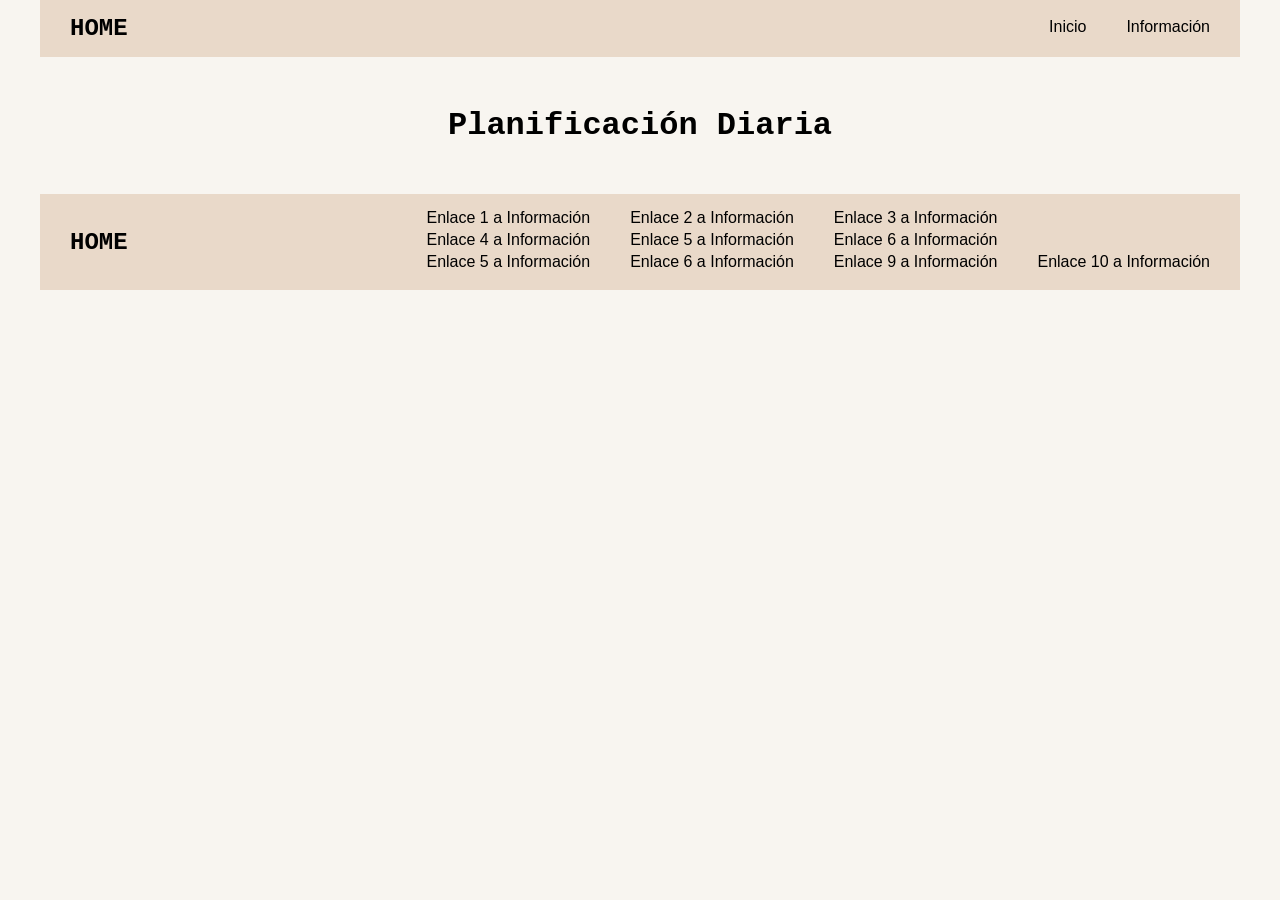
==== index.html @ c56eccd2 "actualización 01/04/2025 part4" ====
<!DOCTYPE html>
<html lang="en">

<head>
    <meta charset="UTF-8">
    <meta name="viewport" content="width=device-width, initial-scale=1.0">
    <title>To Do List</title>
    <link rel="stylesheet" href="style.css">
    <script src="toDoList.js" defer></script>
</head>

<body>
    <!--********** ENCABEZADO **********-->
    <header>
        <nav class="navheader">
            <h1 class="h1Banco">HOME</h1>
            <ul style="list-style-type: none;">
                <li><a href="index.html">Inicio</a></li>
                <li><a href="information.html">Información</a></li>
            </ul>
        </nav>
    </header>


    <!--********** CUERPO PRINCIPAL **********-->
    <main>
        <h1>Planificación Diaria</h1>



        <!-- <label for="input1">Entrada 1:</label>
        <input type="text" id="input1" placeholder="Escribe aquí...">
        <label for="input2">Entrada 2:</label>
        <input type="text" id="input2" placeholder="Escribe aquí...">
        <label for="input3">Entrada 3:</label>
        <input type="text" id="input3" placeholder="Escribe aquí..."> -->


        <!-- <div class="container">
            <h1>Lista de Tareas</h1>
            <div class="task-input">
                <input type="text" id="new-task" placeholder="Nueva tarea...">
                <button id="add-task">Agregar</button>
            </div>
            <ul id="task-list"></ul>
        </div> -->
    </main>


    <!--********** Footer **********-->
    <footer>
        <nav class="navfooter">
            <h1 class="h1Banco"> HOME </h1>
            <div style="list-style-type: none;">
                <ul style="list-style-type: none;">
                    <li><a href="information.html">Enlace 1 a Información</a></li>
                    <li><a href="information.html">Enlace 2 a Información</a></li>
                    <li><a href="information.html">Enlace 3 a Información</a></li>
                </ul>
                <ul style="list-style-type: none;">
                    <li><a href="information.html">Enlace 4 a Información</a></li>
                    <li><a href="information.html">Enlace 5 a Información</a></li>
                    <li><a href="information.html">Enlace 6 a Información</a></li>
                </ul>
                <ul style="list-style-type: none;">
                    <li><a href="information.html">Enlace 5 a Información</a></li>
                    <li><a href="information.html">Enlace 6 a Información</a></li>
                    <li><a href="information.html">Enlace 9 a Información</a></li>
                    <li><a href="information.html">Enlace 10 a Información</a></li>
                </ul>
            </div>
        </nav>
    </footer>
</body>

</html>
---- style.css ----
* {
    padding: 0;
    margin: 0;
    font-family: 'Courier New', Courier, monospace;
}

body {
    max-width: 1200px;
    margin: 0 auto;
    background-color: rgba(248, 245, 240);
}

nav {
    background-color: rgba(233, 217, 201);
    display: flex;
    align-items: center;
    justify-content: space-between;
    padding: 15px 30px;
}

nav ul {
    display: flex;
    align-items: center;
    gap: 40px;
}

nav li {
    margin-bottom: 3px;
}

nav a {
    text-decoration: none;
    color: black;
    font-family: 'Lucida Sans', 'Lucida Sans Regular', 'Lucida Grande', 'Lucida Sans Unicode', Geneva, Verdana, sans-serif;
}

main {
    display: flex;
    flex-direction: column;
    align-items: center;
    justify-content: center;
    margin: 50px 0;
}







/************ styles.css ************/

/* body {
    font-family: Arial, sans-serif;
    background-color: #f4f4f4;
    display: flex;
    justify-content: center;
    align-items: center;
    height: 100vh;
    margin: 0;
}

.container {
    background-color: white;
    padding: 20px;
    border-radius: 5px;
    box-shadow: 0 0 10px rgba(0, 0, 0, 0.1);
    width: 300px;
    text-align: center;
}

h1 {
    margin-bottom: 20px;
    color: #333;
}

.task-input {
    display: flex;
    margin-bottom: 20px;
}

.task-input input {
    flex: 1;
    padding: 10px;
    border: 1px solid #ccc;
    border-radius: 3px;
}

.task-input button {
    padding: 10px 20px;
    border: none;
    background-color: #28a745;
    color: white;
    border-radius: 3px;
    cursor: pointer;
    margin-left: 10px;
}

.task-input button:hover {
    background-color: #218838;
}

ul {
    list-style-type: none;
    padding: 0;
}

li {
    background-color: #f9f9f9;
    padding: 10px;
    border-bottom: 1px solid #ddd;
    display: flex;
    justify-content: space-between;
    align-items: center;
}

li:last-child {
    border-bottom: none;
}

li .delete {
    color: #dc3545;
    cursor: pointer;
}

li .delete:hover {
    color: #c82333;
} */
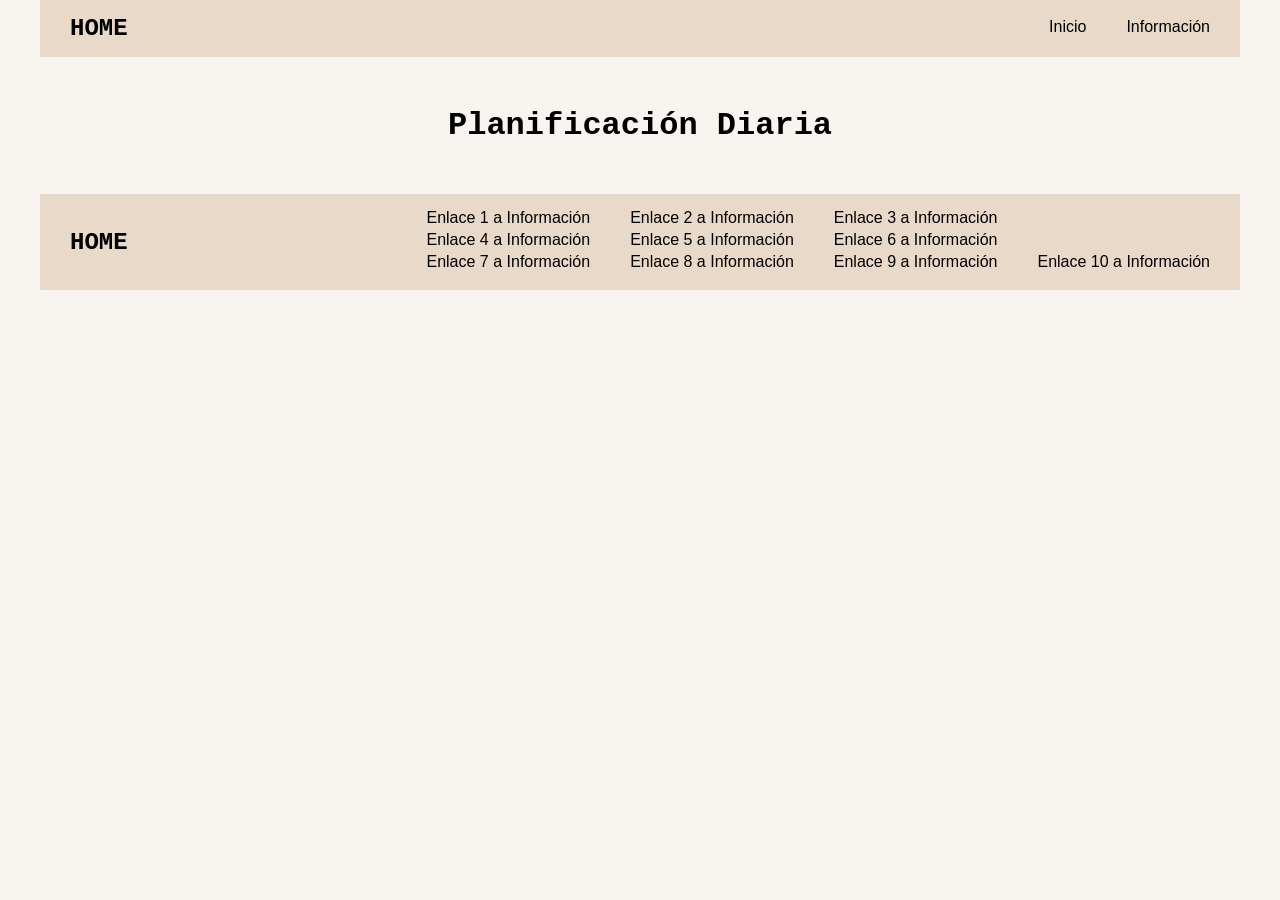
==== commit 161e96d6: "Actualización de 02/04/0205 Part1" ====
--- a/index.html
+++ b/index.html
@@ -63,8 +63,8 @@
                     <li><a href="information.html">Enlace 6 a Información</a></li>
                 </ul>
                 <ul style="list-style-type: none;">
-                    <li><a href="information.html">Enlace 5 a Información</a></li>
-                    <li><a href="information.html">Enlace 6 a Información</a></li>
+                    <li><a href="information.html">Enlace 7 a Información</a></li>
+                    <li><a href="information.html">Enlace 8 a Información</a></li>
                     <li><a href="information.html">Enlace 9 a Información</a></li>
                     <li><a href="information.html">Enlace 10 a Información</a></li>
                 </ul>
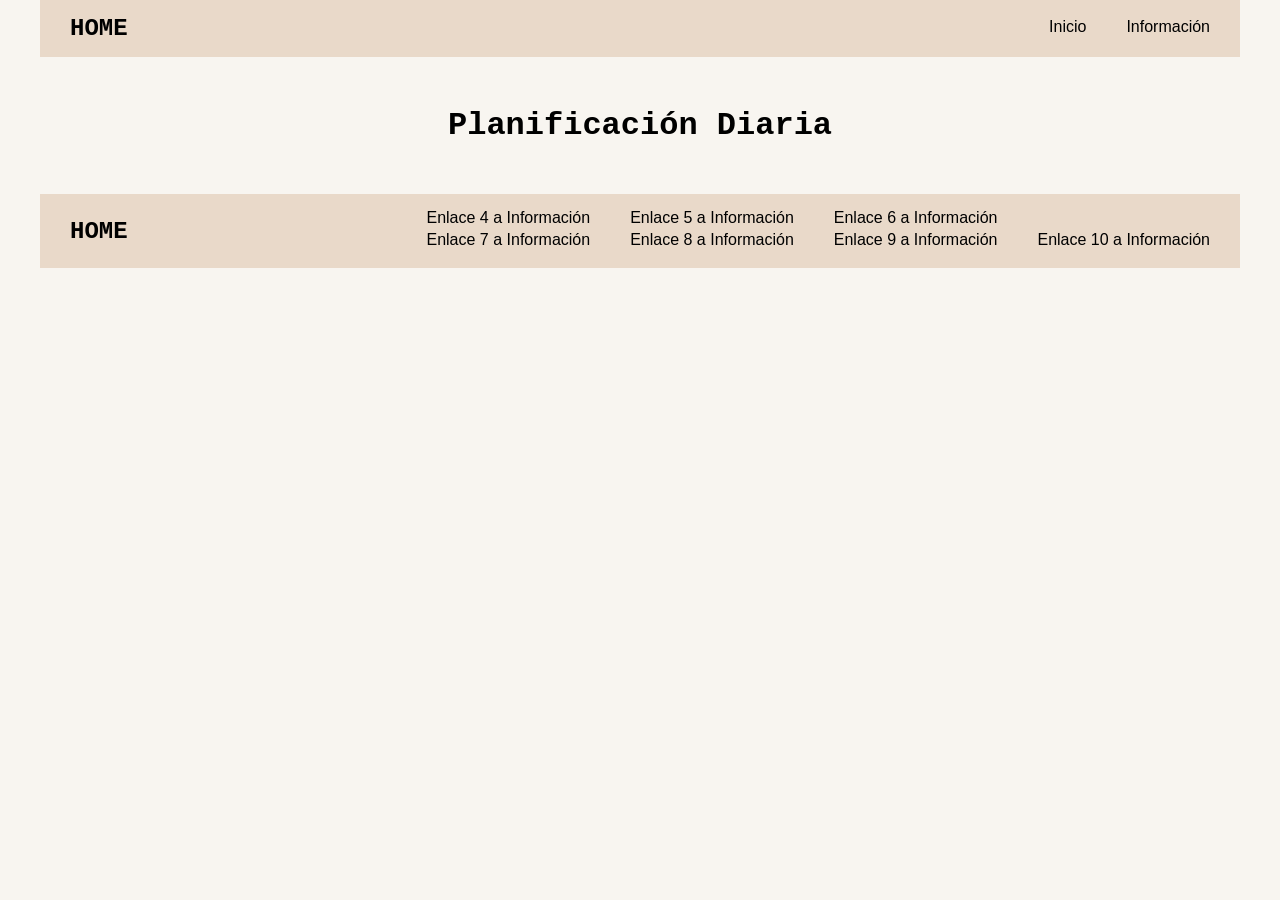
==== commit 540afa65: "Actualización de 02/04/0205 Part2" ====
--- a/index.html
+++ b/index.html
@@ -53,11 +53,6 @@
             <h1 class="h1Banco"> HOME </h1>
             <div style="list-style-type: none;">
                 <ul style="list-style-type: none;">
-                    <li><a href="information.html">Enlace 1 a Información</a></li>
-                    <li><a href="information.html">Enlace 2 a Información</a></li>
-                    <li><a href="information.html">Enlace 3 a Información</a></li>
-                </ul>
-                <ul style="list-style-type: none;">
                     <li><a href="information.html">Enlace 4 a Información</a></li>
                     <li><a href="information.html">Enlace 5 a Información</a></li>
                     <li><a href="information.html">Enlace 6 a Información</a></li>
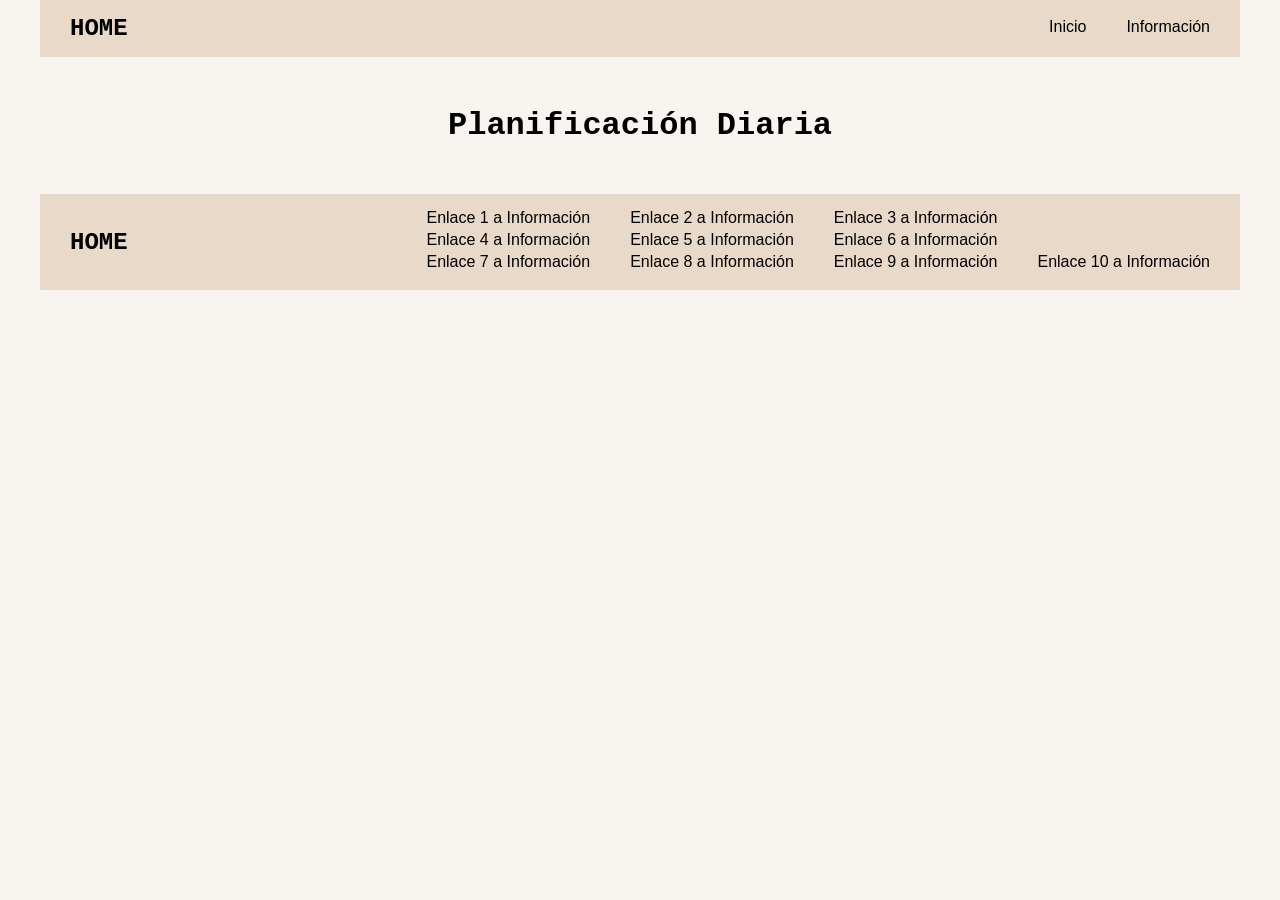
==== commit caeb3b3a: "Actualización de 02/04/0205 Part3" ====
--- a/index.html
+++ b/index.html
@@ -53,6 +53,11 @@
             <h1 class="h1Banco"> HOME </h1>
             <div style="list-style-type: none;">
                 <ul style="list-style-type: none;">
+                    <li><a href="information.html">Enlace 1 a Información</a></li>
+                    <li><a href="information.html">Enlace 2 a Información</a></li>
+                    <li><a href="information.html">Enlace 3 a Información</a></li>
+                </ul>
+                <ul style="list-style-type: none;">
                     <li><a href="information.html">Enlace 4 a Información</a></li>
                     <li><a href="information.html">Enlace 5 a Información</a></li>
                     <li><a href="information.html">Enlace 6 a Información</a></li>
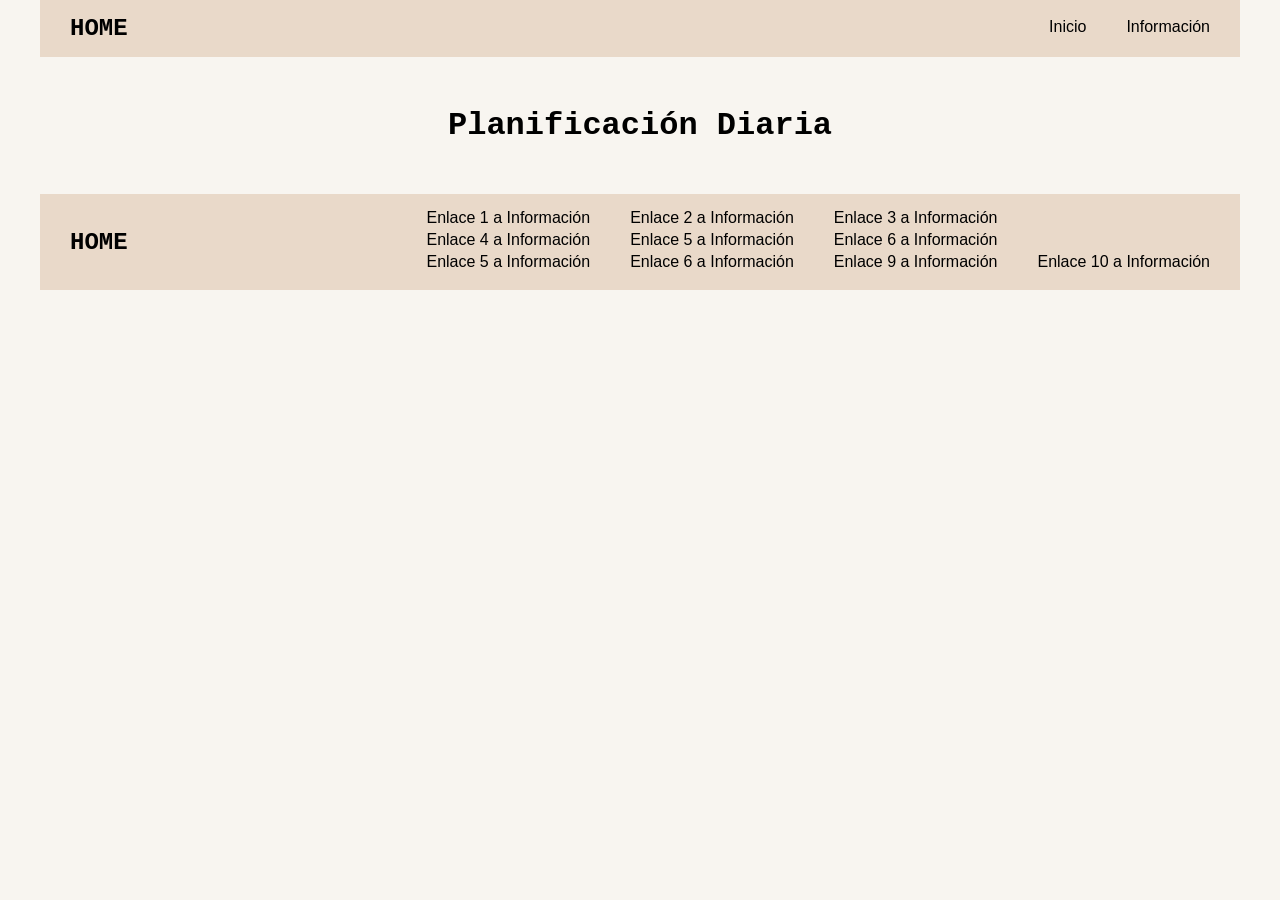
==== commit 3a9a7738: "Actualización de 02/04/0205 Part3" ====
--- a/index.html
+++ b/index.html
@@ -63,8 +63,8 @@
                     <li><a href="information.html">Enlace 6 a Información</a></li>
                 </ul>
                 <ul style="list-style-type: none;">
-                    <li><a href="information.html">Enlace 7 a Información</a></li>
-                    <li><a href="information.html">Enlace 8 a Información</a></li>
+                    <li><a href="information.html">Enlace 5 a Información</a></li>
+                    <li><a href="information.html">Enlace 6 a Información</a></li>
                     <li><a href="information.html">Enlace 9 a Información</a></li>
                     <li><a href="information.html">Enlace 10 a Información</a></li>
                 </ul>
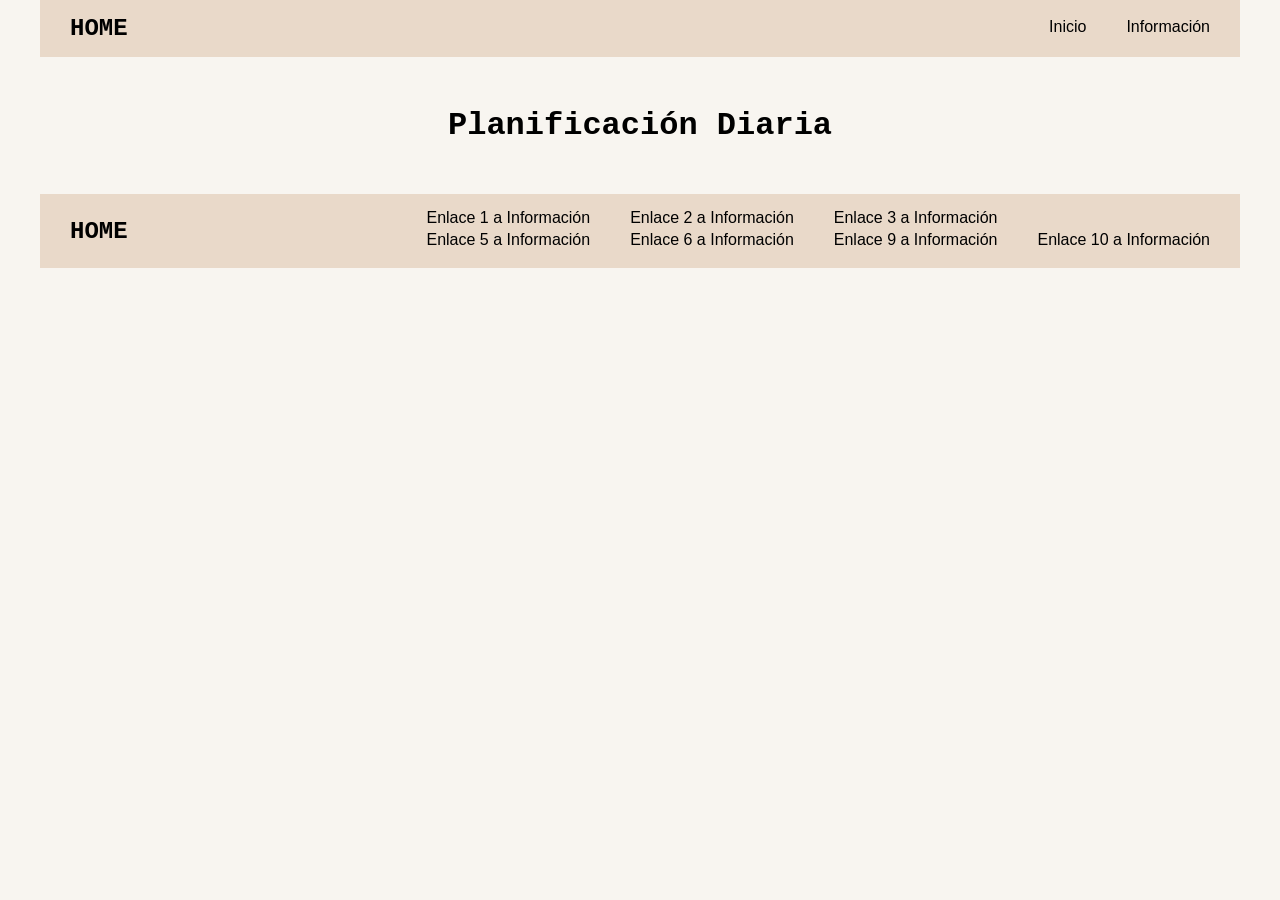
==== commit 86285c57: "Actualización de 02/04/0205 Part4" ====
--- a/index.html
+++ b/index.html
@@ -57,11 +57,7 @@
                     <li><a href="information.html">Enlace 2 a Información</a></li>
                     <li><a href="information.html">Enlace 3 a Información</a></li>
                 </ul>
-                <ul style="list-style-type: none;">
-                    <li><a href="information.html">Enlace 4 a Información</a></li>
-                    <li><a href="information.html">Enlace 5 a Información</a></li>
-                    <li><a href="information.html">Enlace 6 a Información</a></li>
-                </ul>
+
                 <ul style="list-style-type: none;">
                     <li><a href="information.html">Enlace 5 a Información</a></li>
                     <li><a href="information.html">Enlace 6 a Información</a></li>
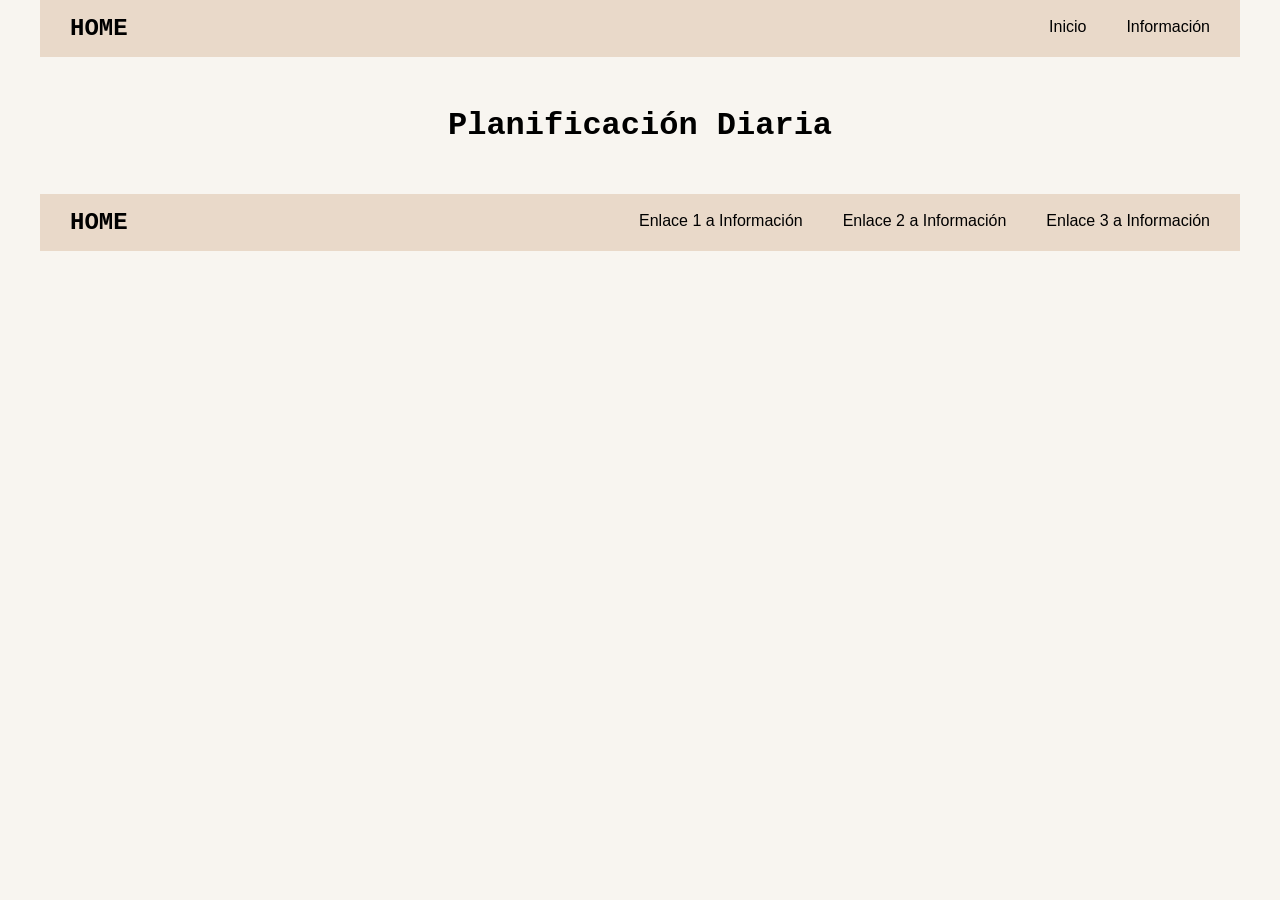
==== commit fa4fb27f: "Actualización de 02/04/0205 Part5" ====
--- a/index.html
+++ b/index.html
@@ -58,12 +58,7 @@
                     <li><a href="information.html">Enlace 3 a Información</a></li>
                 </ul>
 
-                <ul style="list-style-type: none;">
-                    <li><a href="information.html">Enlace 5 a Información</a></li>
-                    <li><a href="information.html">Enlace 6 a Información</a></li>
-                    <li><a href="information.html">Enlace 9 a Información</a></li>
-                    <li><a href="information.html">Enlace 10 a Información</a></li>
-                </ul>
+
             </div>
         </nav>
     </footer>
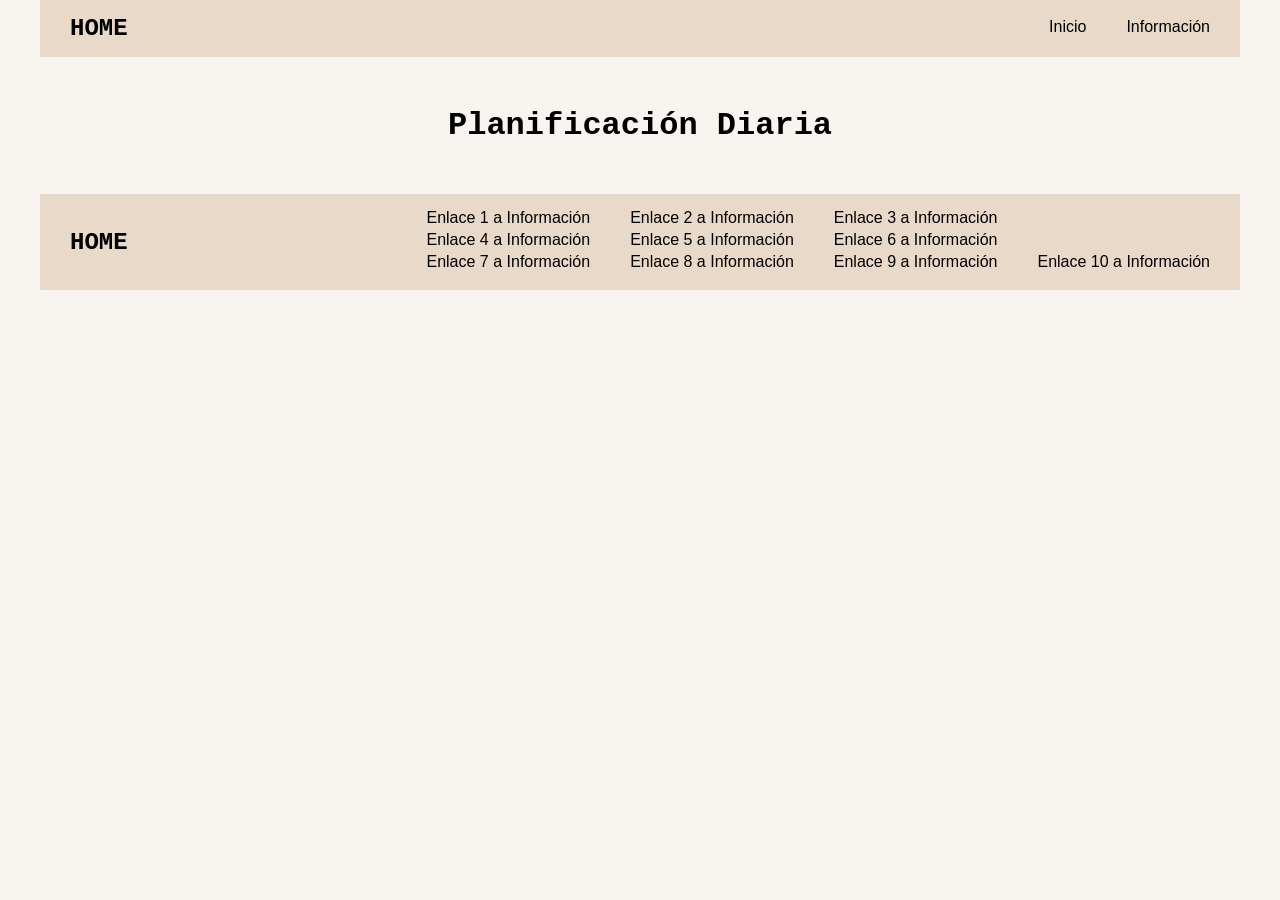
==== commit d89e0316: "Actualización de 02/04/0205 Part6" ====
--- a/index.html
+++ b/index.html
@@ -57,8 +57,17 @@
                     <li><a href="information.html">Enlace 2 a Información</a></li>
                     <li><a href="information.html">Enlace 3 a Información</a></li>
                 </ul>
-
-
+                <ul style="list-style-type: none;">
+                    <li><a href="information.html">Enlace 4 a Información</a></li>
+                    <li><a href="information.html">Enlace 5 a Información</a></li>
+                    <li><a href="information.html">Enlace 6 a Información</a></li>
+                </ul>
+                <ul style="list-style-type: none;">
+                    <li><a href="information.html">Enlace 7 a Información</a></li>
+                    <li><a href="information.html">Enlace 8 a Información</a></li>
+                    <li><a href="information.html">Enlace 9 a Información</a></li>
+                    <li><a href="information.html">Enlace 10 a Información</a></li>
+                </ul>
             </div>
         </nav>
     </footer>
